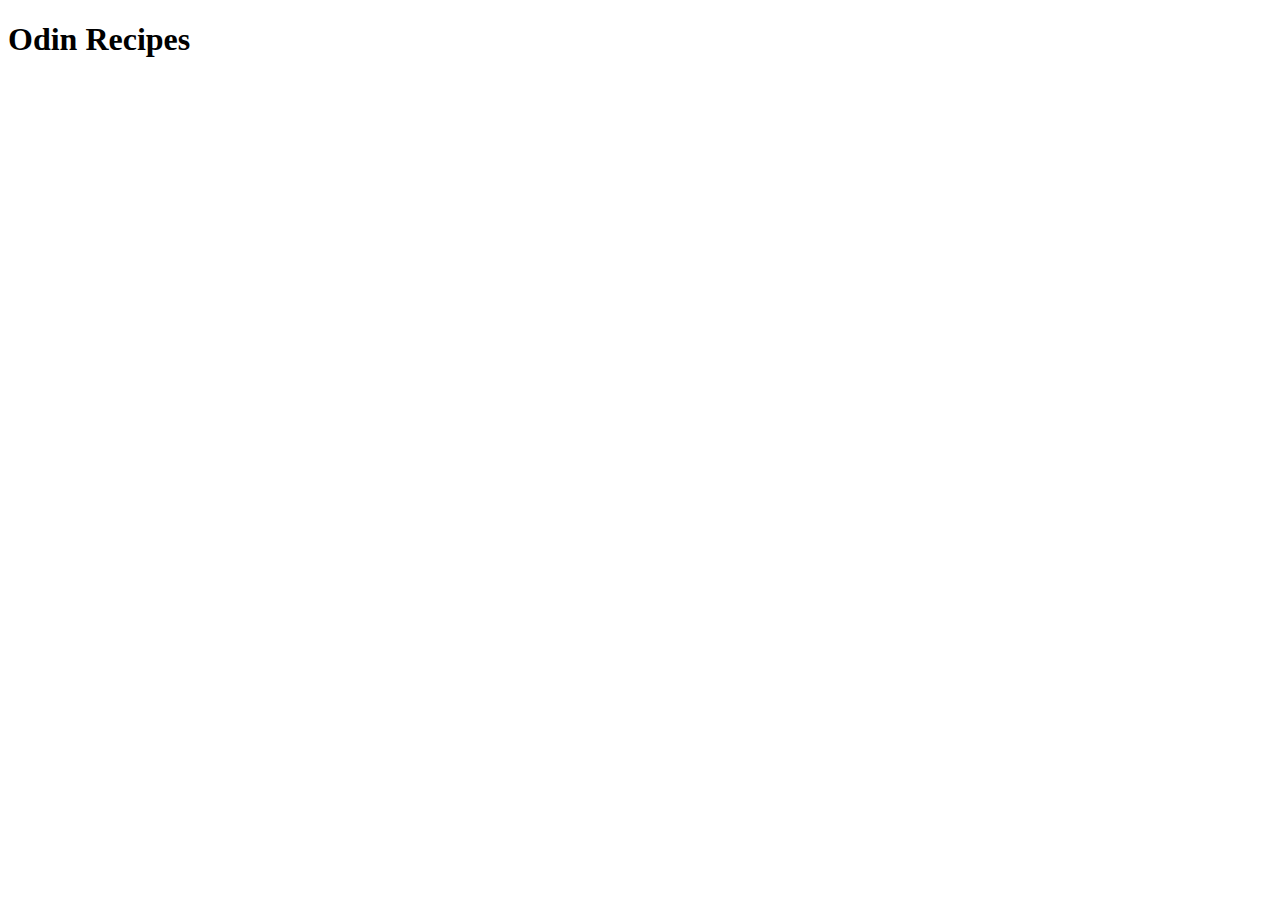
==== index.html @ c1c7c75b "Edit index.html" ====
<!DOCTYPE html>
<html lang="en">
<head>
    <meta charset="UTF-8">
    <meta http-equiv="X-UA-Compatible" content="IE=edge">
    <meta name="viewport" content="width=device-width, initial-scale=1.0">
    <title>Document</title>
</head>
<body>
    <h1>Odin Recipes</h1>
</body>
</html>
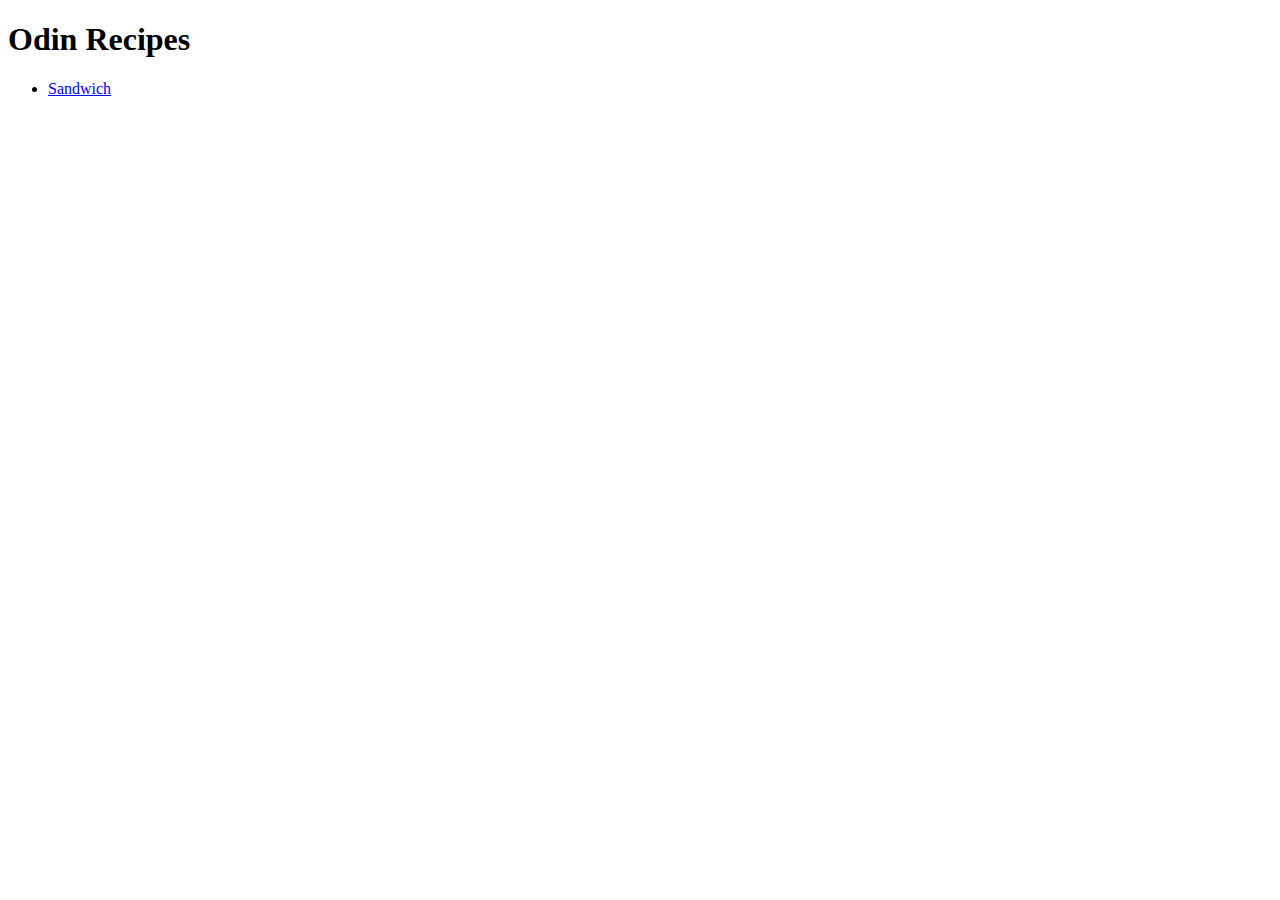
==== commit cd2ff337: "Add list" ====
--- a/index.html
+++ b/index.html
@@ -4,9 +4,12 @@
     <meta charset="UTF-8">
     <meta http-equiv="X-UA-Compatible" content="IE=edge">
     <meta name="viewport" content="width=device-width, initial-scale=1.0">
-    <title>Document</title>
+    <title>Odin Recipes</title>
 </head>
 <body>
     <h1>Odin Recipes</h1>
+    <div>
+        <ul>
+            <li><a href="recipes/sandwich.html">Sandwich</a></li>
 </body>
 </html>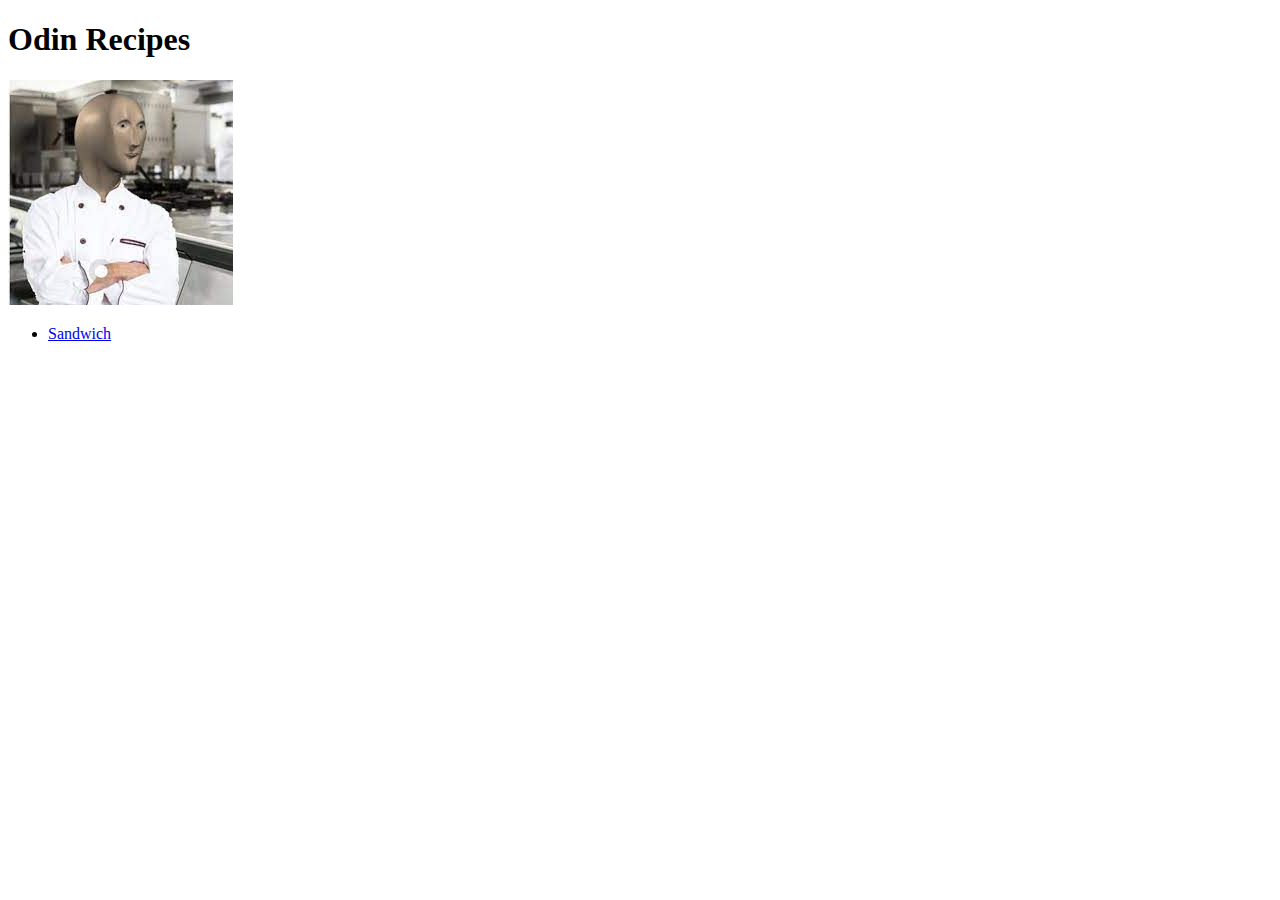
==== commit 623a3682: "Add Picture" ====
--- a/index.html
+++ b/index.html
@@ -8,6 +8,7 @@
 </head>
 <body>
     <h1>Odin Recipes</h1>
+    <img src="images/Chef.jpeg">
     <div>
         <ul>
             <li><a href="recipes/sandwich.html">Sandwich</a></li>
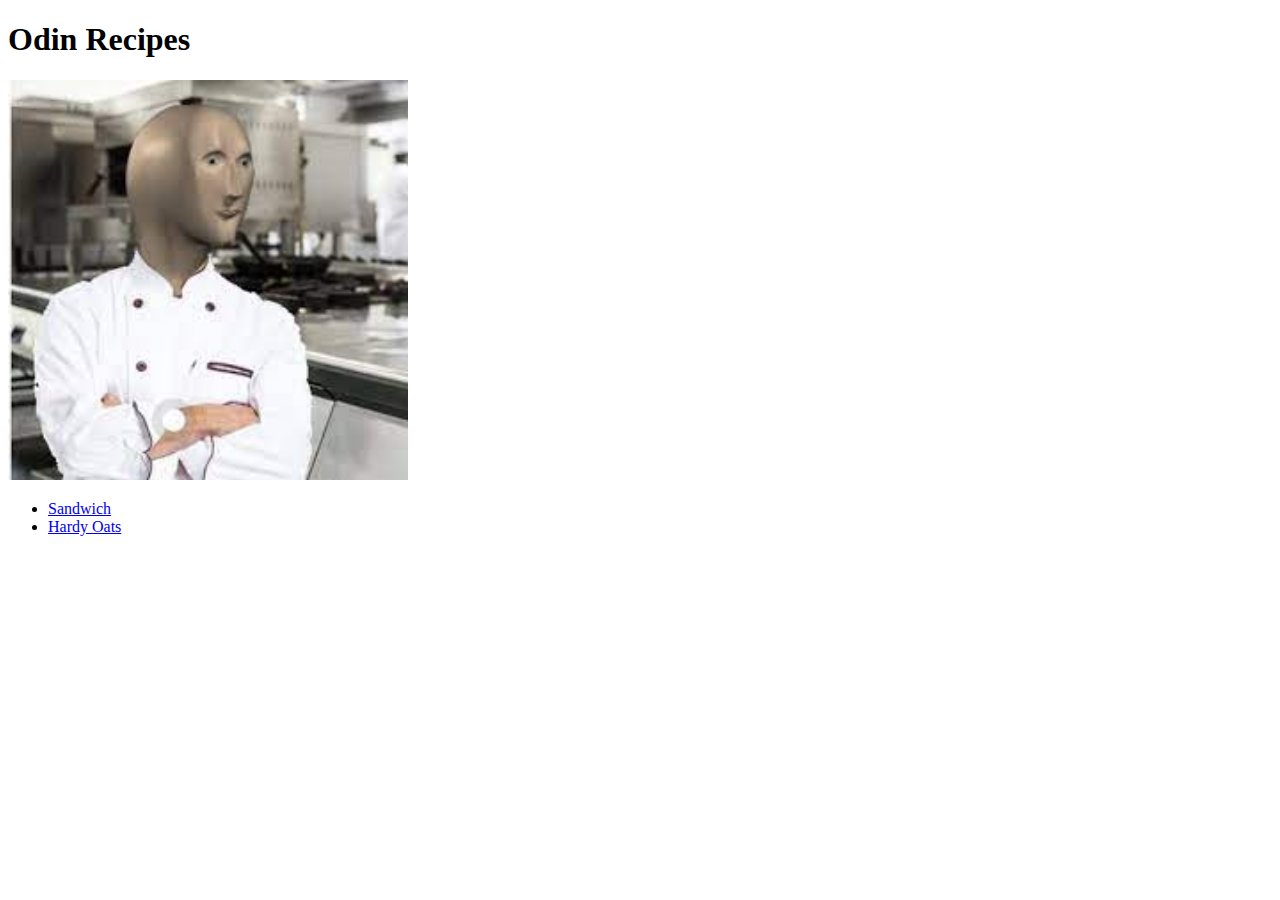
==== commit 71625c35: "Resize Picture" ====
--- a/index.html
+++ b/index.html
@@ -8,9 +8,10 @@
 </head>
 <body>
     <h1>Odin Recipes</h1>
-    <img src="images/Chef.jpeg">
+    <img src="images/Chef.jpeg" alt="The Chef Himself" style="width:400px;height:400px;">
     <div>
         <ul>
             <li><a href="recipes/sandwich.html">Sandwich</a></li>
+            <li><a href="recipes/hardyoats.html">Hardy Oats</a></li>
 </body>
 </html>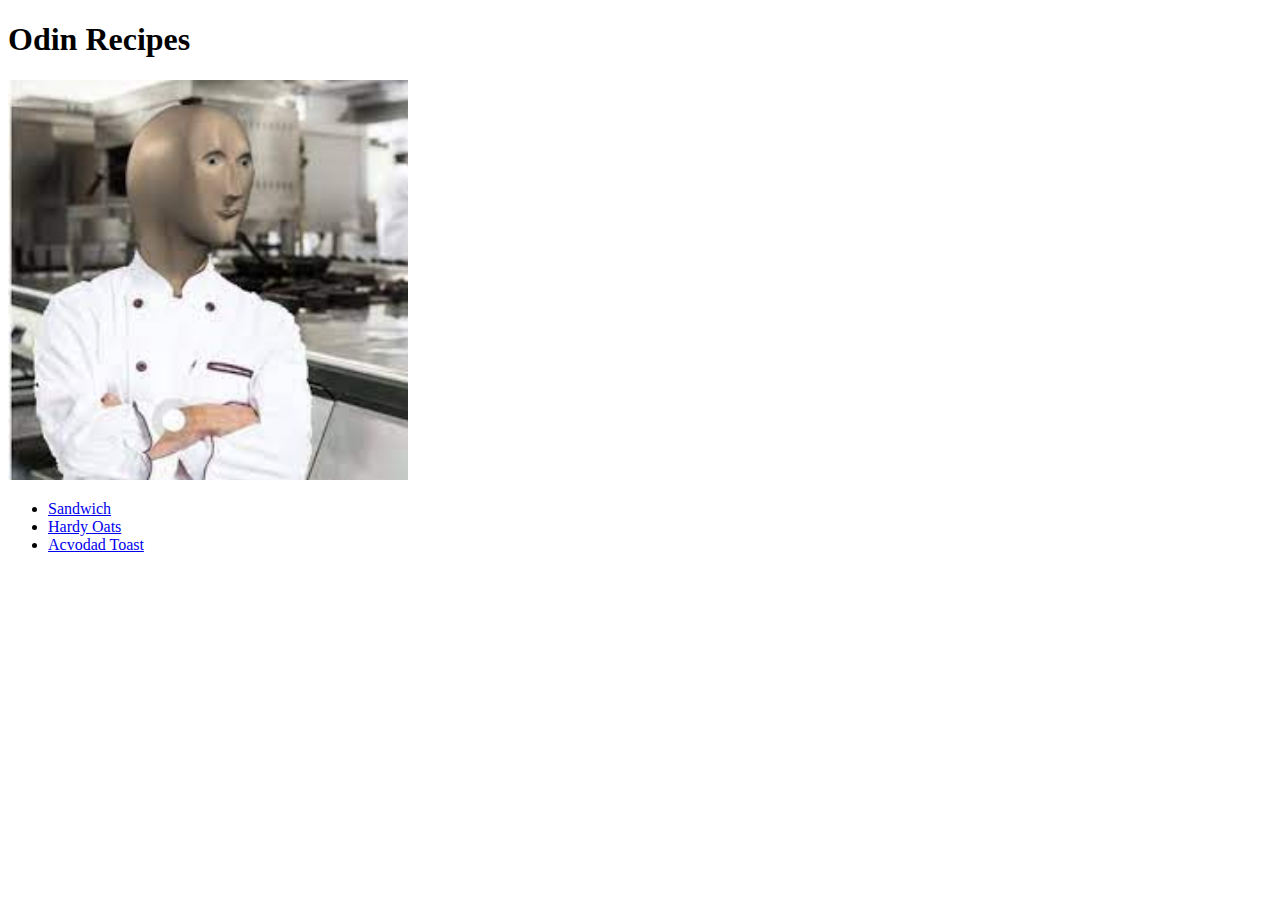
==== commit 99cc02d6: "Add List and Hyperlink" ====
--- a/index.html
+++ b/index.html
@@ -13,5 +13,6 @@
         <ul>
             <li><a href="recipes/sandwich.html">Sandwich</a></li>
             <li><a href="recipes/hardyoats.html">Hardy Oats</a></li>
+            <li><a href="recipes/avocadotoast.html">Acvodad Toast</a></li>
 </body>
 </html>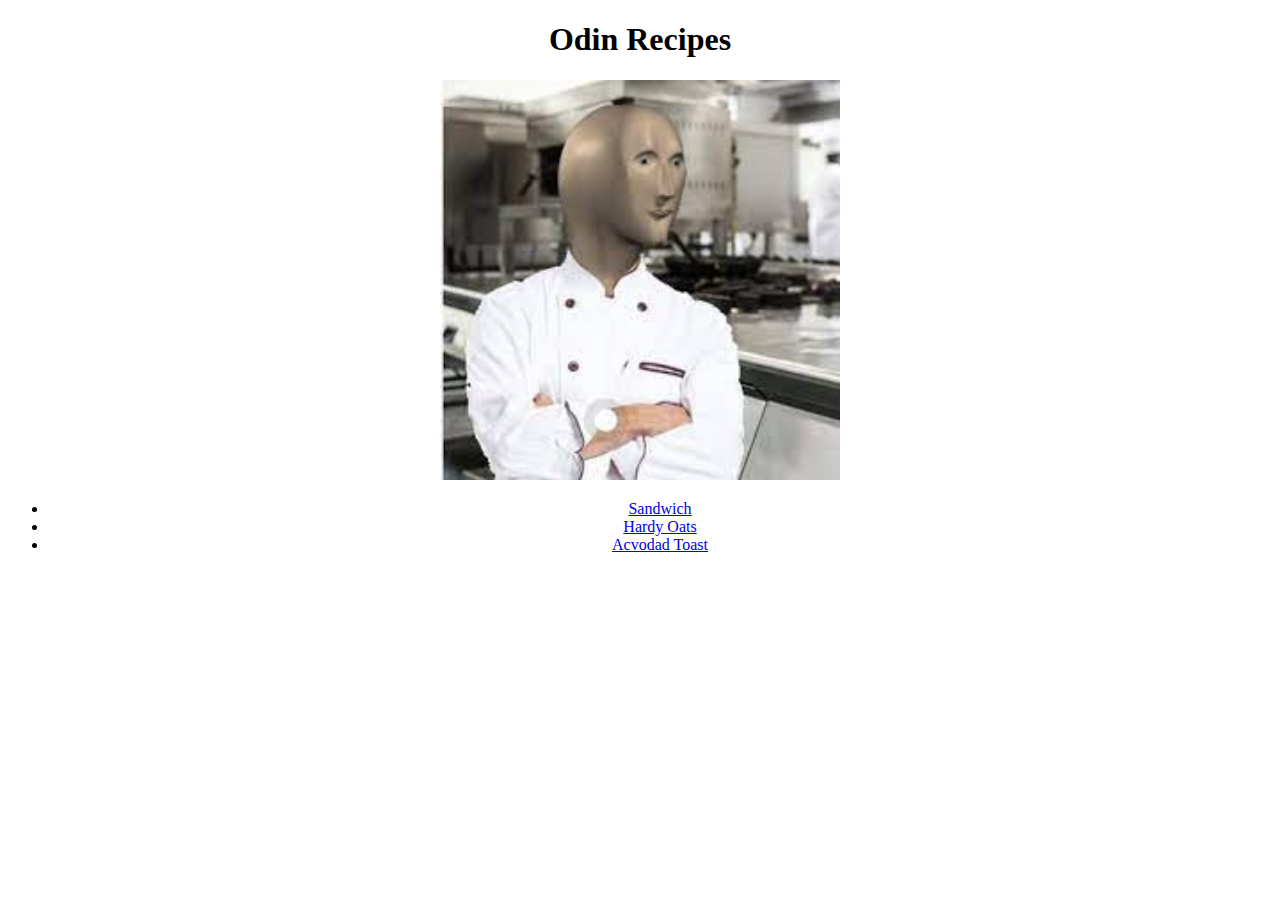
==== commit 92f7c517: "Add Stylesheet" ====
--- a/index.html
+++ b/index.html
@@ -5,10 +5,11 @@
     <meta http-equiv="X-UA-Compatible" content="IE=edge">
     <meta name="viewport" content="width=device-width, initial-scale=1.0">
     <title>Odin Recipes</title>
+    <link rel="stylesheet" href="style.css">
 </head>
 <body>
     <h1>Odin Recipes</h1>
-    <img src="images/Chef.jpeg" alt="The Chef Himself" style="width:400px;height:400px;">
+    <img src="images/Chef.jpeg" alt="The Chef Himself" style="width:auto;height:400px;">
     <div>
         <ul>
             <li><a href="recipes/sandwich.html">Sandwich</a></li>
--- a/style.css
+++ b/style.css
@@ -0,0 +1,3 @@
+* {
+    text-align: center;
+}